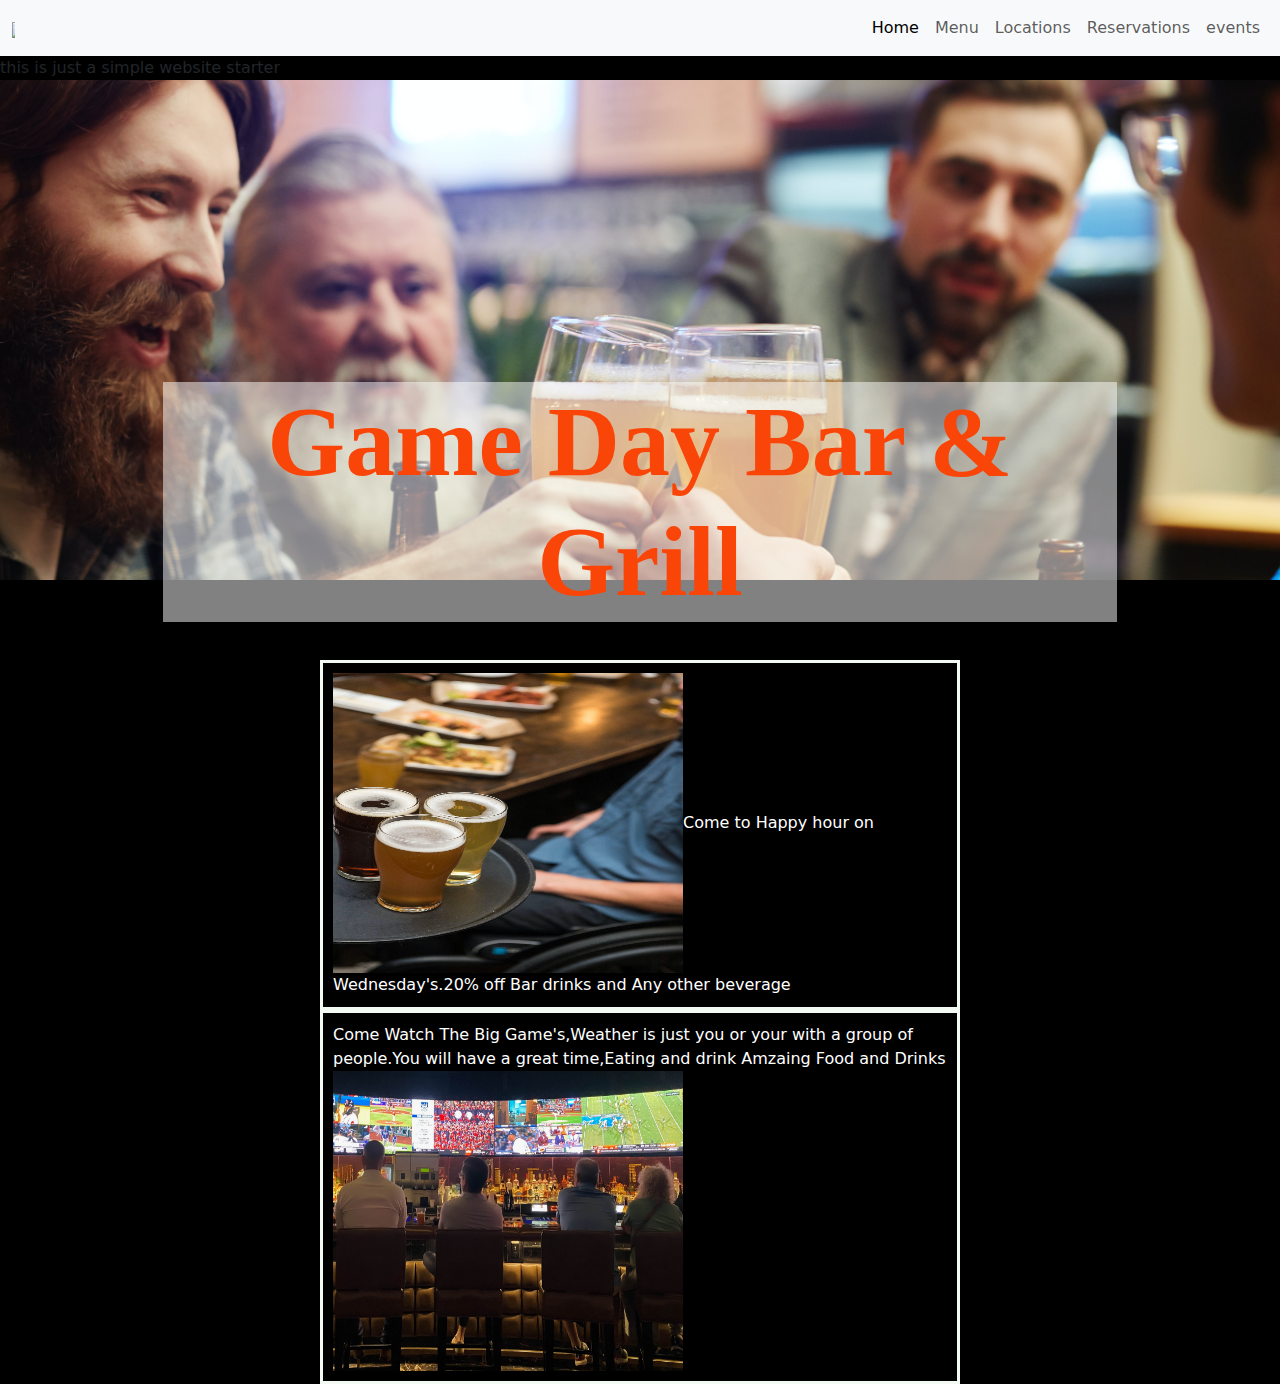
==== index.html @ 16276824 "More 1" ====
<!doctype html>
<html lang="en" data-bs-theme="auto">
  <head>

    <meta charset="utf-8">
        <meta name="viewport" content="width=device-width, initial-scale=1">
    
      
        <!-- Bootstrap -->
        <link href="https://cdn.jsdelivr.net/npm/bootstrap@5.3.2/dist/css/bootstrap.min.css" rel="stylesheet">
        <script src="https://cdn.jsdelivr.net/npm/bootstrap@5.3.2/dist/js/bootstrap.bundle.min.js"></script>
        <!-- Google Fonts -->
        <link rel="preconnect" href="https://fonts.googleapis.com">
        <link rel="preconnect" href="https://fonts.gstatic.com" crossorigin>
        <link href="https://fonts.googleapis.com/css2?family=Tilt+Neon&display=swap" rel="stylesheet">
        <title>Menu</title>
        <link rel="stylesheet" type="text/css" href="menuStyle.css" />

    <style>
      
       .fixed-bg {
            background-image: url("pictures/pexels-pressmaster-3851524.jpg");
            min-height: 390px;
            background-attachment: fixed;
            background-position: center;
            background-repeat: no-repeat;
            background-size: cover;
        }

        #banner {
            color: rgb(250, 69, 9);
            position: relative;
            text-align: center;
            top: 30px;
            font-size: 100px;
            font-weight: 700;
            font-family: serif;
            
        }
        .Test{
            height:300px;
            width: 350px;
        }

        .flex-container {
  display:-ms-flexbox;
  height:100px;
  
}
 div{
    color: white;
    align-items:center;
 }

 .center {
  margin: auto;
  width: 50%;
  border: 3px solid rgb(243, 250, 243);
  padding: 10px;
}

    </style>

  </head>
  <body>

    <script src="https://cdn.jsdelivr.net/npm/bootstrap@5.3.2/dist/js/bootstrap.bundle.min.js" integrity="sha384-C6RzsynM9kWDrMNeT87bh95OGNyZPhcTNXj1NW7RuBCsyN/o0jlpcV8Qyq46cDfL" crossorigin="anonymous"></script>





    <nav class="navbar sticky-top navbar-expand-sm bg-body-tertiary">
      <div class="container-fluid">
          <a class="navbar-brand" href="index.html">
              <img src="bus_tech_media/download.png">
          </a>
          <button class="navbar-toggler" type="button" data-bs-toggle="collapse" data-bs-target="#navbarNav" aria-controls="navbarNav" aria-expanded="false" aria-label="Toggle navigation">
              <span class="navbar-toggler-icon">

              </span>
          </button>
          <div class="collapse navbar-collapse" id="navbarNav">
              <ul class="navbar-nav ms-auto">
                  <li class="nav-item">
                      <a class="nav-link active" aria-current="page" href="index.html">
                          Home
                      </a>
                  </li>
                  <li class="nav-item">
                      <a class="nav-link" aria-current="page" href="menu.html">
                          Menu
                      </a>
                  </li>
                  <li class="nav-item">
                      <a class="nav-link" aria-current="page" href="location.html">
                          Locations 
                      </a>
                  </li>
                  
                  <li class="nav-item">
                    <a class="nav-link" aria-current="page" href="reservation.html">
                        Reservations 
                    </a>
                </li>
                <li class="nav-item">
                  <a class="nav-link" aria-current="page" href="event_calander.html">
                      events 
                  </a>
              </li>
              </ul>
          </div>
      </div>
  </nav>
   
    this is just a simple website starter
    <div class="row fixed-bg container-flud">
      <div class="container w-75">
          <br><br><br>
          <h1 id="banner">Game Day Bar & Grill </h1> 
      </div>
  </div>
  
 
  


  <div class="flex-container">
    <div class="center"><img class="Test"src="pictures/Drinks/pexels-elevate-3009770.jpg">Come to Happy hour on Wednesday's.20% off Bar drinks and Any other beverage</div>
    
    <div class="center">Come Watch The Big Game's,Weather is just you or your with a group of people.You will have a great time,Eating and drink Amzaing Food and Drinks<img class="Test" src="pictures/amit-lahav-6I-HWjwn-hk-unsplash.jpg"> </div>
    
   
  </div>

  





    </body>
</html>
---- menuStyle.css ----
h1{
    text-align: center;
    margin-top:2em;
}
h3{
    text-align: center;
    color:lightgray;
}
h2{
    text-align: center;
    color:white;
}
body{
    background-color: black;
}
.section{
    padding-top:2em;
    padding-bottom:2em;
}


nav img {
    max-width: 20%;
    max-height: 20%;
}
.fixed-bg {
    background-image: url('https://images.pexels.com/photos/6241298/pexels-photo-6241298.jpeg?auto=compress&cs=tinysrgb&w=1260&h=750&dpr=1');
    width:auto;
    height:500px;
    background-size:cover;
    background-repeat: no-repeat;
    margin-top: 0px;
    border: 50px;
    background-attachment: fixed;
    background-position: center;
    background-blend-mode: color;
    margin-bottom:5em;
    min-height: 390px;

    
}
.fixed-bg h1{
    width: fit-content;
    margin-right: auto;
    margin-left: auto;
    align-self: center;
    color:black;
    background-color: rgba(255, 255, 255, 0.507);
    
    

}
.fixed-bg h2{
    width: fit-content;
    margin-right: auto;
    margin-left: auto;
    align-self: center;
    color:black;
    background-color: rgba(255, 255, 255, 0.507);
    
    

}
nav{
    
    margin-bottom: 0px;
}
.logo
{
    width: 100%;
    display: block;
    margin-left: auto;
    margin-right: auto;
}
hr{
    color:white;
}
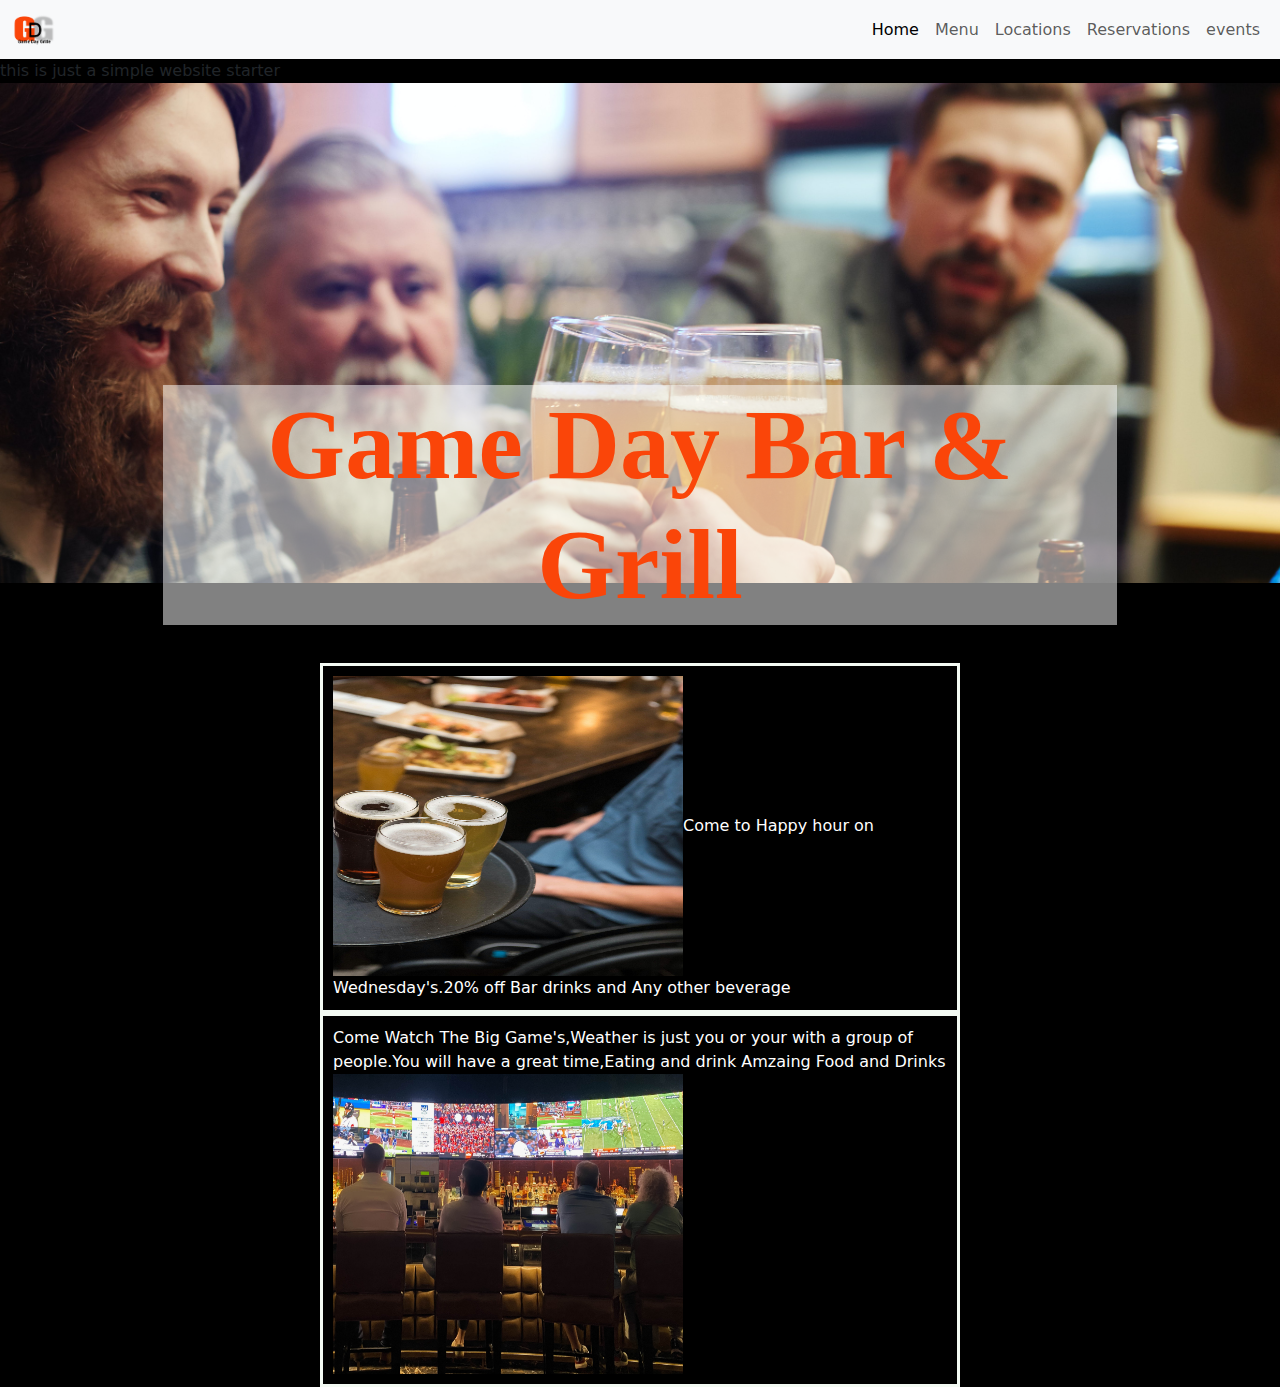
==== commit ab78f9ec: "logo" ====
--- a/index.html
+++ b/index.html
@@ -73,7 +73,7 @@
     <nav class="navbar sticky-top navbar-expand-sm bg-body-tertiary">
       <div class="container-fluid">
           <a class="navbar-brand" href="index.html">
-              <img src="bus_tech_media/download.png">
+              <img src="pictures/gdg.png">
           </a>
           <button class="navbar-toggler" type="button" data-bs-toggle="collapse" data-bs-target="#navbarNav" aria-controls="navbarNav" aria-expanded="false" aria-label="Toggle navigation">
               <span class="navbar-toggler-icon">
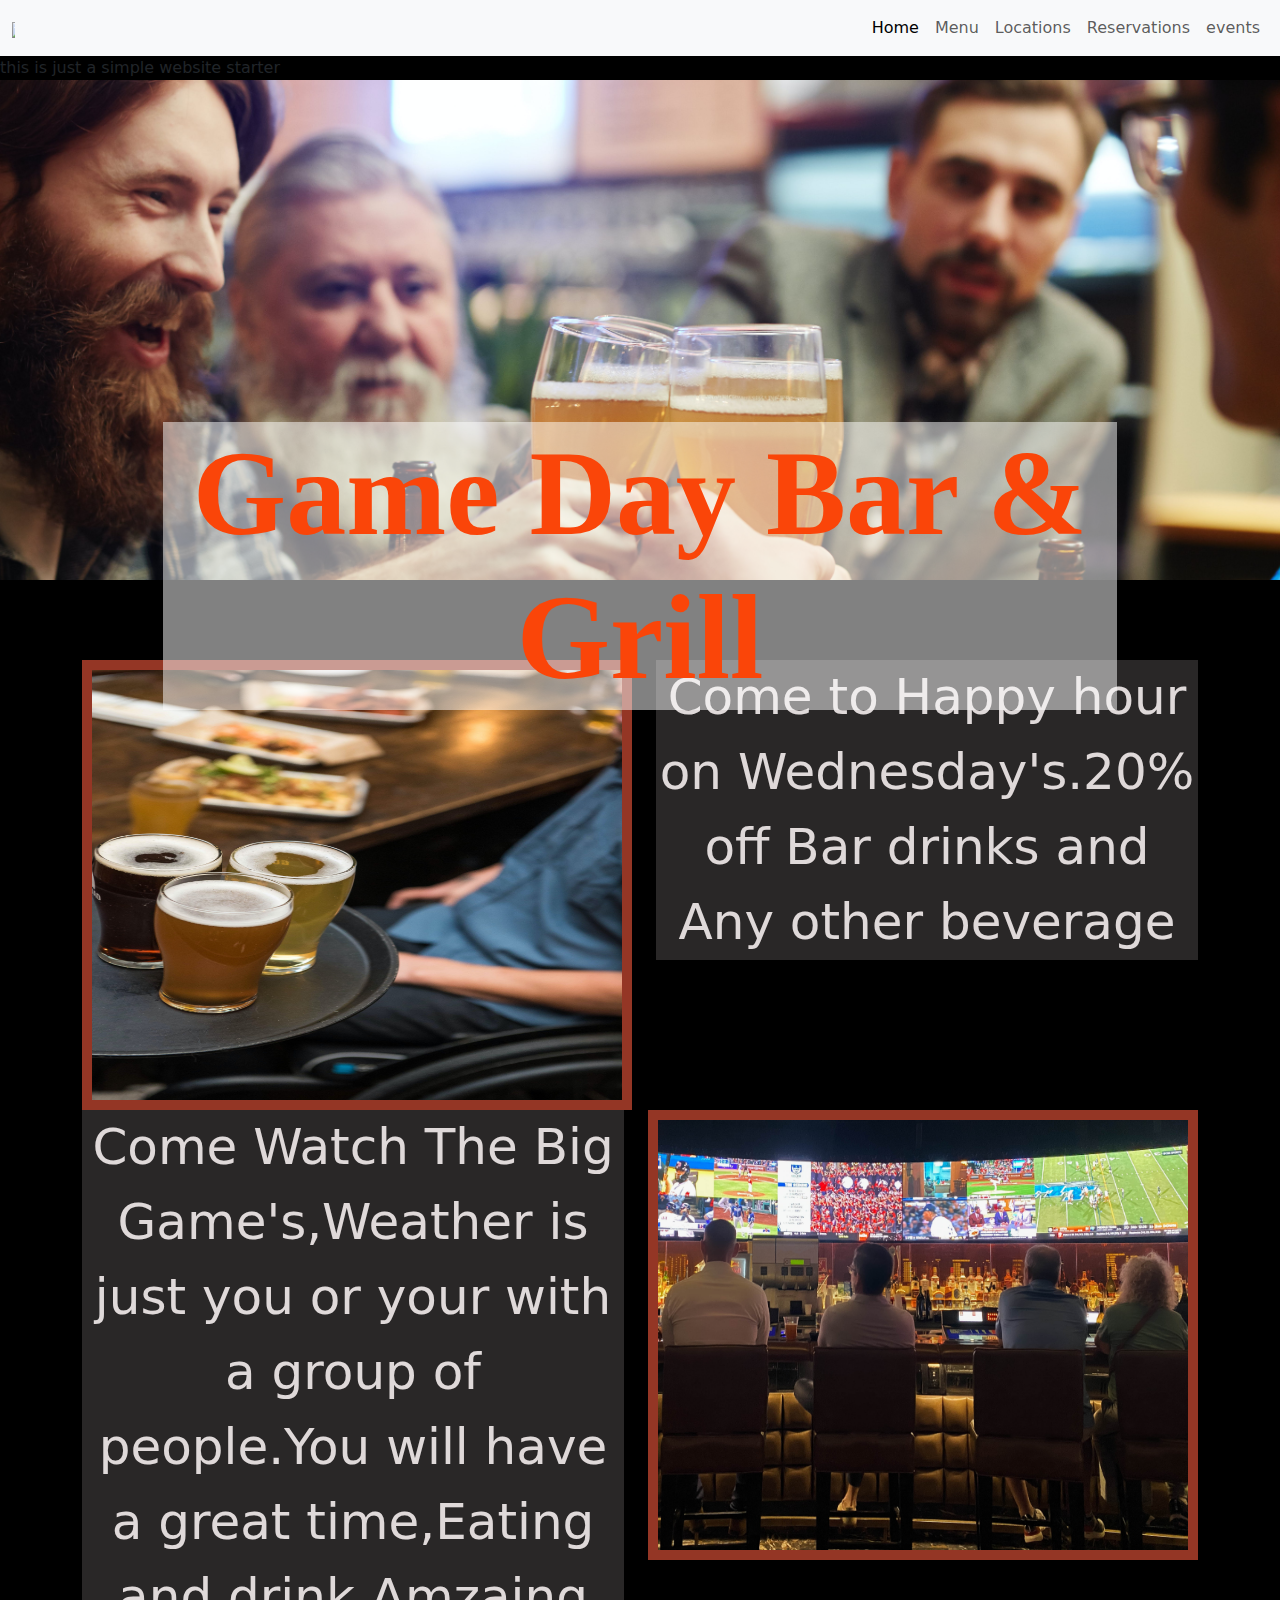
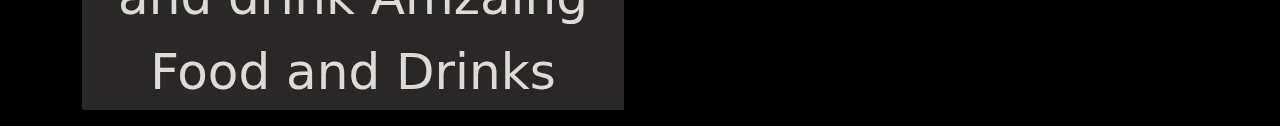
==== commit 087125b6: "Updated Background" ====
--- a/index.html
+++ b/index.html
@@ -32,15 +32,21 @@
             position: relative;
             text-align: center;
             top: 30px;
-            font-size: 100px;
+            font-size: 120px;
             font-weight: 700;
             font-family: serif;
             
         }
         .Test{
-            height:300px;
-            width: 350px;
+            height:450px;
+            width: 550px;
+            padding:10px;
+            background-color:rgb(148, 54, 37);
         }
+
+.body{
+    background-image:url("pictures/joshua-bartell-6vvIBTvL90A-unsplash.jpg");
+}
 
         .flex-container {
   display:-ms-flexbox;
@@ -55,14 +61,27 @@
  .center {
   margin: auto;
   width: 50%;
-  border: 3px solid rgb(243, 250, 243);
+  border: 3px solid rgba(243, 250, 243, 0.911);
   padding: 10px;
+}
+
+
+p{
+    font-size:50px;
+    background-color:rgb(41, 39, 39);
+    font-weight:500px;
+    color:rgba(230, 224, 224, 0.966);
+}
+
+.Nope{
+    color: rgba(0, 0, 0, 0.897);
+   
 }
 
     </style>
 
   </head>
-  <body>
+  <body class="body">
 
     <script src="https://cdn.jsdelivr.net/npm/bootstrap@5.3.2/dist/js/bootstrap.bundle.min.js" integrity="sha384-C6RzsynM9kWDrMNeT87bh95OGNyZPhcTNXj1NW7RuBCsyN/o0jlpcV8Qyq46cDfL" crossorigin="anonymous"></script>
 
@@ -73,7 +92,7 @@
     <nav class="navbar sticky-top navbar-expand-sm bg-body-tertiary">
       <div class="container-fluid">
           <a class="navbar-brand" href="index.html">
-              <img src="pictures/gdg.png">
+              <img src="bus_tech_media/download.png">
           </a>
           <button class="navbar-toggler" type="button" data-bs-toggle="collapse" data-bs-target="#navbarNav" aria-controls="navbarNav" aria-expanded="false" aria-label="Toggle navigation">
               <span class="navbar-toggler-icon">
@@ -125,15 +144,33 @@
   
 
 
-  <div class="flex-container">
-    <div class="center"><img class="Test"src="pictures/Drinks/pexels-elevate-3009770.jpg">Come to Happy hour on Wednesday's.20% off Bar drinks and Any other beverage</div>
-    
-    <div class="center">Come Watch The Big Game's,Weather is just you or your with a group of people.You will have a great time,Eating and drink Amzaing Food and Drinks<img class="Test" src="pictures/amit-lahav-6I-HWjwn-hk-unsplash.jpg"> </div>
-    
+  
+
+  <div class="container text-center">
+      <div class="row align-items-start">
+        <div class="col">
+            <img class="Test"src="pictures/Drinks/pexels-elevate-3009770.jpg">
+        </div>
+        
    
-  </div>
+        <div class="col">
+            <p>Come to Happy hour on Wednesday's.20% off Bar drinks and Any other beverage</p>
+        </div>
+      </div>
+    </div>
 
-  
+
+    <div class="container text-center">
+        <div class="row align-items-start">
+          <div class="col">
+           <p> Come Watch The Big Game's,Weather is just you or your with a group of people.You will have a great time,Eating and drink Amzaing Food and Drinks</p>
+          </div>
+          
+          <div class="col">
+            <img class="Test" src="pictures/amit-lahav-6I-HWjwn-hk-unsplash.jpg">
+          </div>
+        </div>
+      </div>
 
 
 
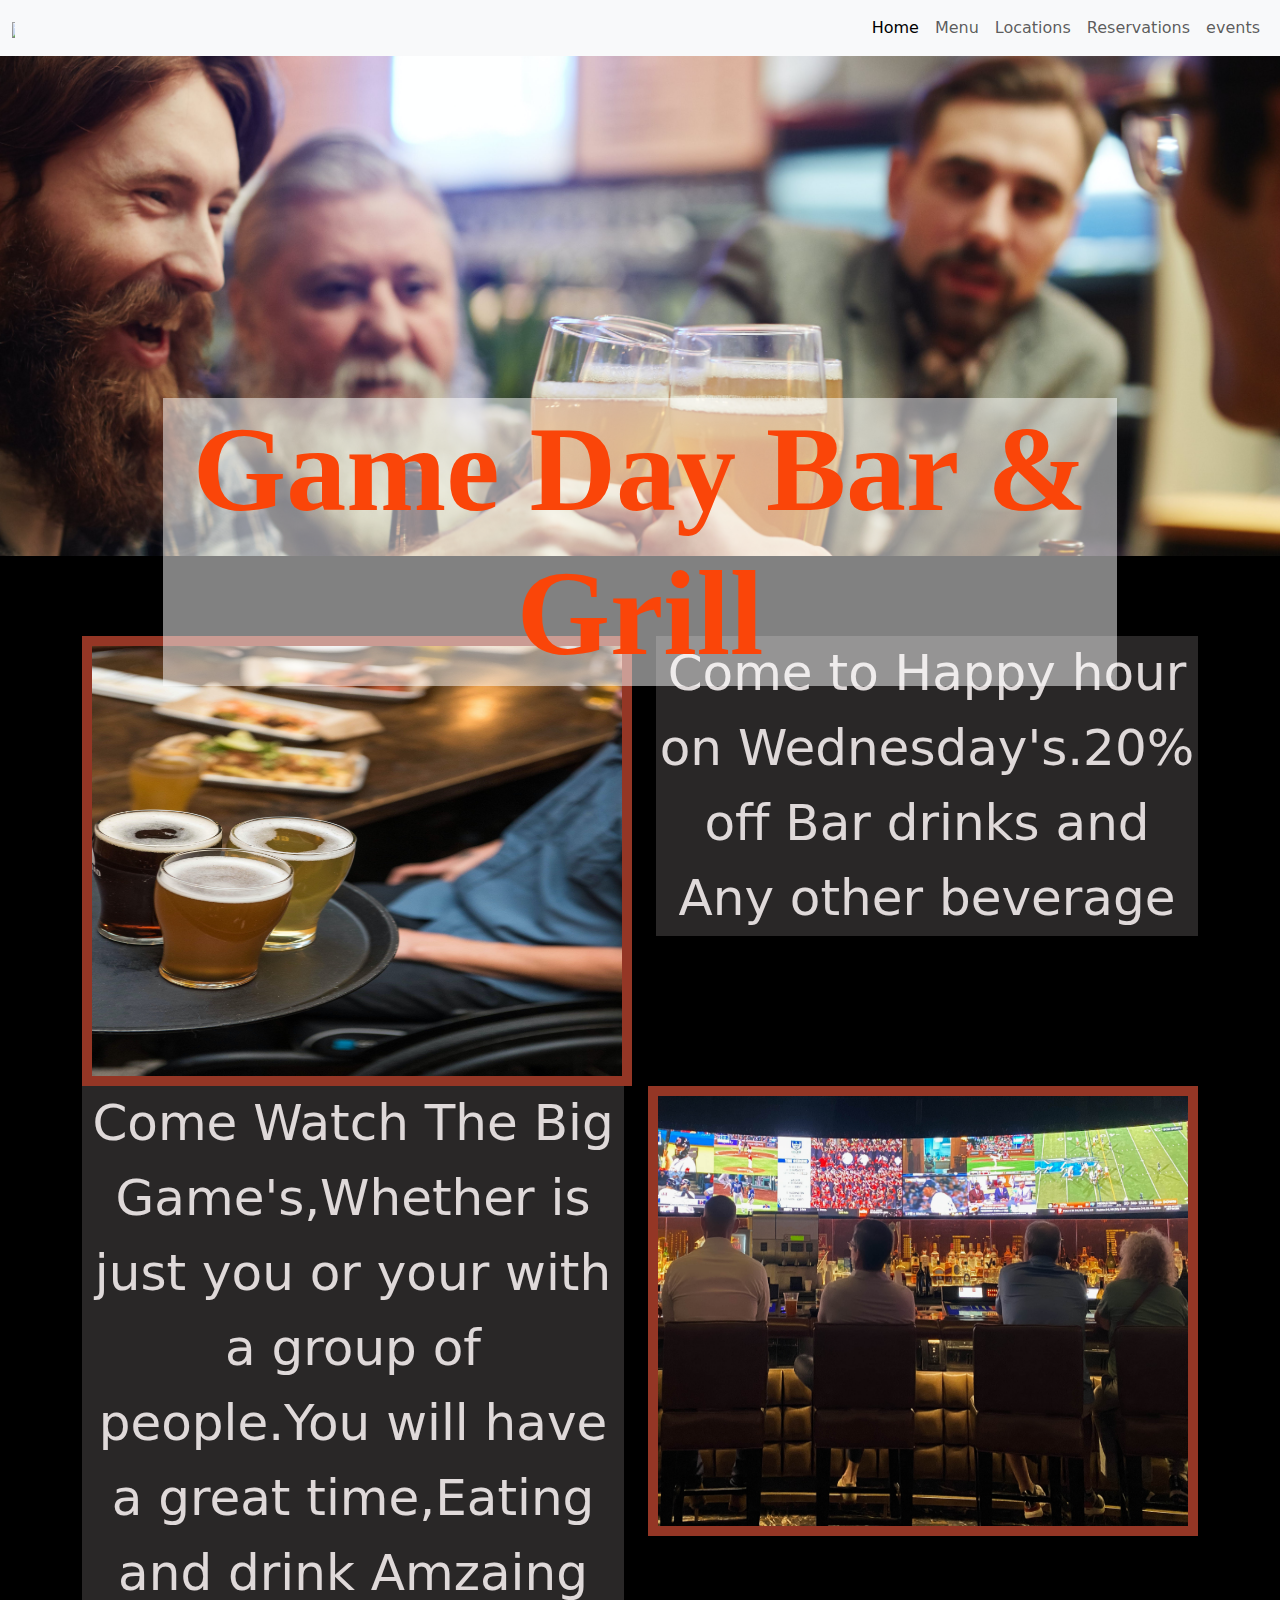
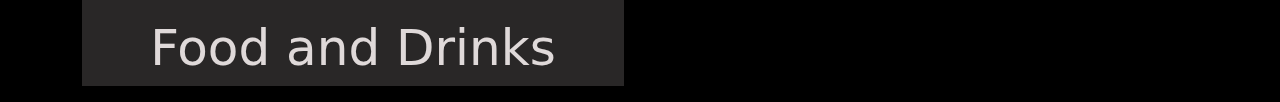
==== commit 78c953ce: "Adding stuff" ====
--- a/index.html
+++ b/index.html
@@ -132,7 +132,7 @@
       </div>
   </nav>
    
-    this is just a simple website starter
+    
     <div class="row fixed-bg container-flud">
       <div class="container w-75">
           <br><br><br>
@@ -163,7 +163,7 @@
     <div class="container text-center">
         <div class="row align-items-start">
           <div class="col">
-           <p> Come Watch The Big Game's,Weather is just you or your with a group of people.You will have a great time,Eating and drink Amzaing Food and Drinks</p>
+           <p> Come Watch The Big Game's,Whether is just you or your with a group of people.You will have a great time,Eating and drink Amzaing Food and Drinks</p>
           </div>
           
           <div class="col">
--- a/menuStyle.css
+++ b/menuStyle.css
@@ -76,3 +76,12 @@
     color:white;
 }
 
+.pictures {
+    width: 275px;
+    height: 300px;
+    border: 5px solid; color: white;
+}
+
+.fontColor {
+    color: white;
+}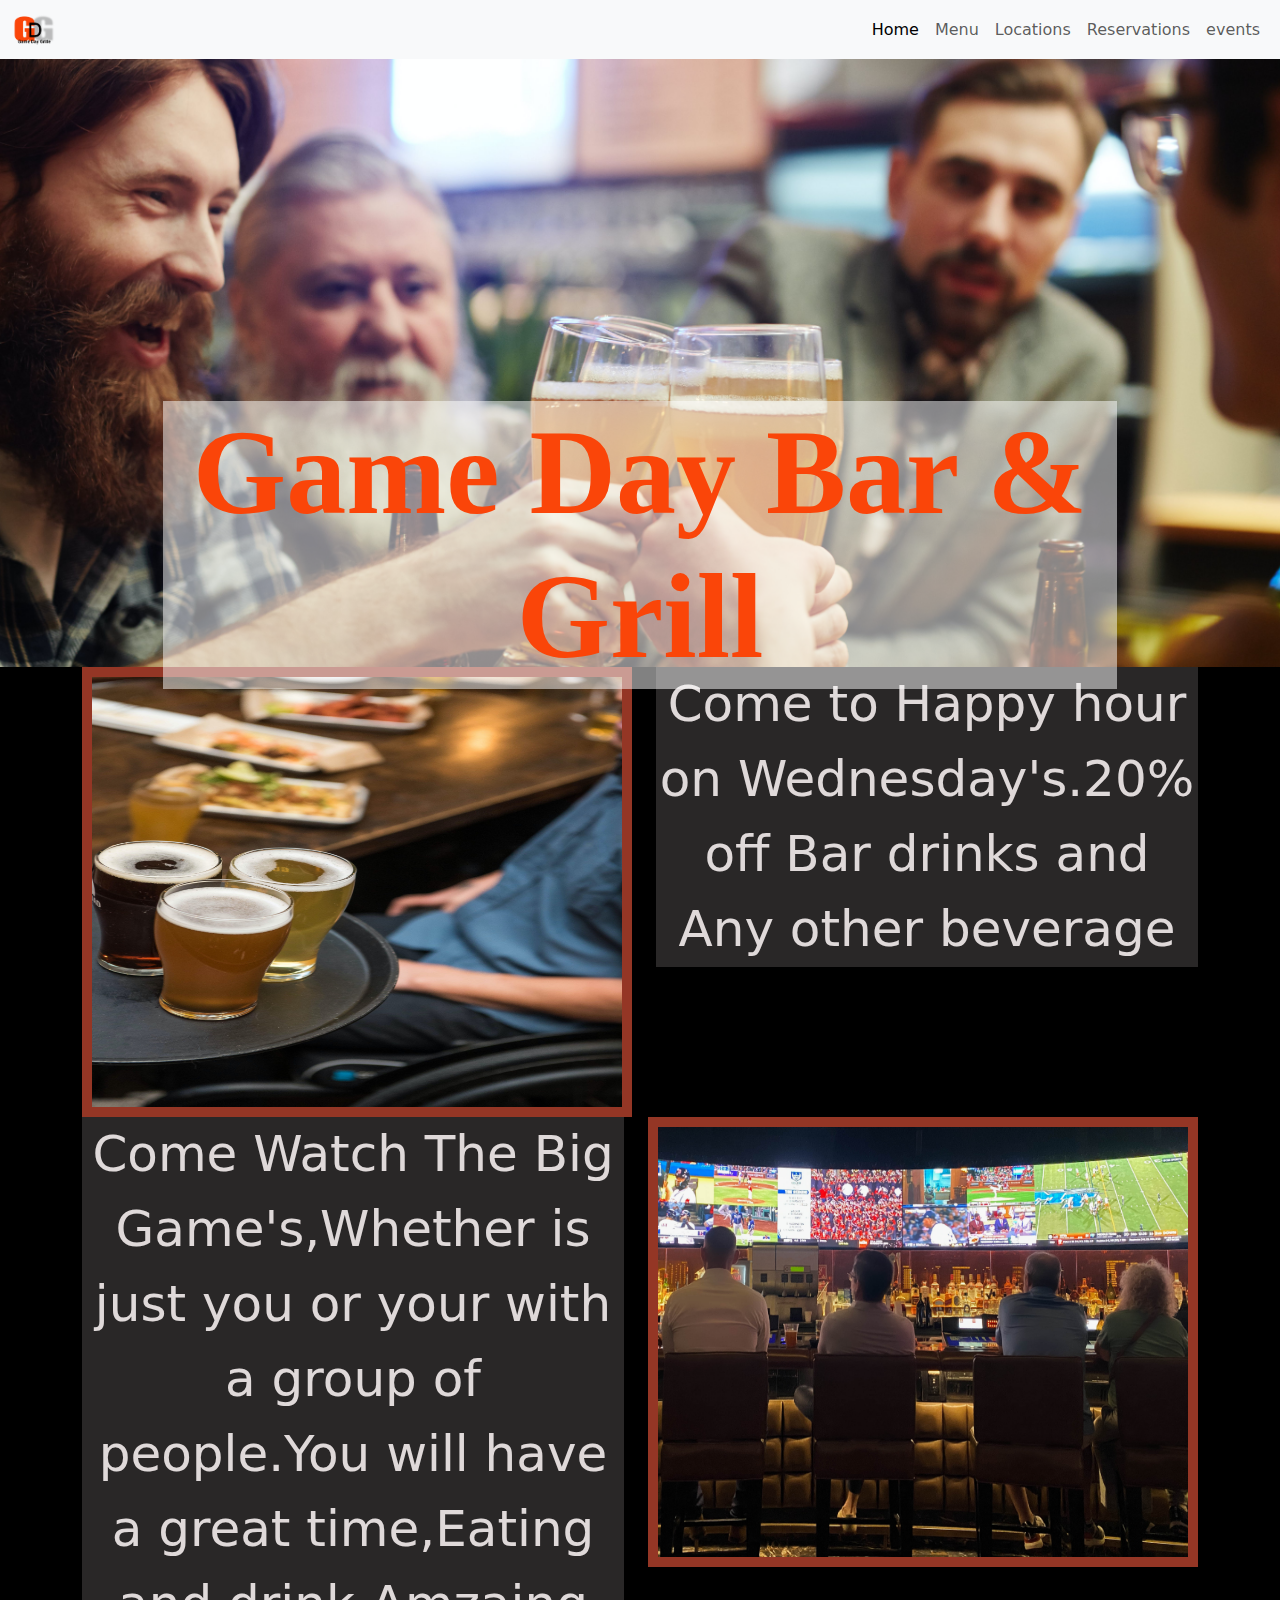
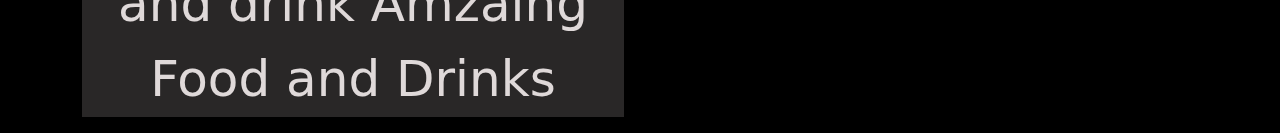
==== commit a2828f43: "hello" ====
--- a/index.html
+++ b/index.html
@@ -1,7 +1,7 @@
 <!doctype html>
 <html lang="en" data-bs-theme="auto">
   <head>
-
+    
     <meta charset="utf-8">
         <meta name="viewport" content="width=device-width, initial-scale=1">
     
@@ -13,7 +13,7 @@
         <link rel="preconnect" href="https://fonts.googleapis.com">
         <link rel="preconnect" href="https://fonts.gstatic.com" crossorigin>
         <link href="https://fonts.googleapis.com/css2?family=Tilt+Neon&display=swap" rel="stylesheet">
-        <title>Menu</title>
+        <title>Game Day Grill</title>
         <link rel="stylesheet" type="text/css" href="menuStyle.css" />
 
     <style>
@@ -92,7 +92,7 @@
     <nav class="navbar sticky-top navbar-expand-sm bg-body-tertiary">
       <div class="container-fluid">
           <a class="navbar-brand" href="index.html">
-              <img src="bus_tech_media/download.png">
+            <img src="pictures/gdg.png">
           </a>
           <button class="navbar-toggler" type="button" data-bs-toggle="collapse" data-bs-target="#navbarNav" aria-controls="navbarNav" aria-expanded="false" aria-label="Toggle navigation">
               <span class="navbar-toggler-icon">
--- a/menuStyle.css
+++ b/menuStyle.css
@@ -23,22 +23,7 @@
     max-width: 20%;
     max-height: 20%;
 }
-.fixed-bg {
-    background-image: url('https://images.pexels.com/photos/6241298/pexels-photo-6241298.jpeg?auto=compress&cs=tinysrgb&w=1260&h=750&dpr=1');
-    width:auto;
-    height:500px;
-    background-size:cover;
-    background-repeat: no-repeat;
-    margin-top: 0px;
-    border: 50px;
-    background-attachment: fixed;
-    background-position: center;
-    background-blend-mode: color;
-    margin-bottom:5em;
-    min-height: 390px;
 
-    
-}
 .fixed-bg h1{
     width: fit-content;
     margin-right: auto;
